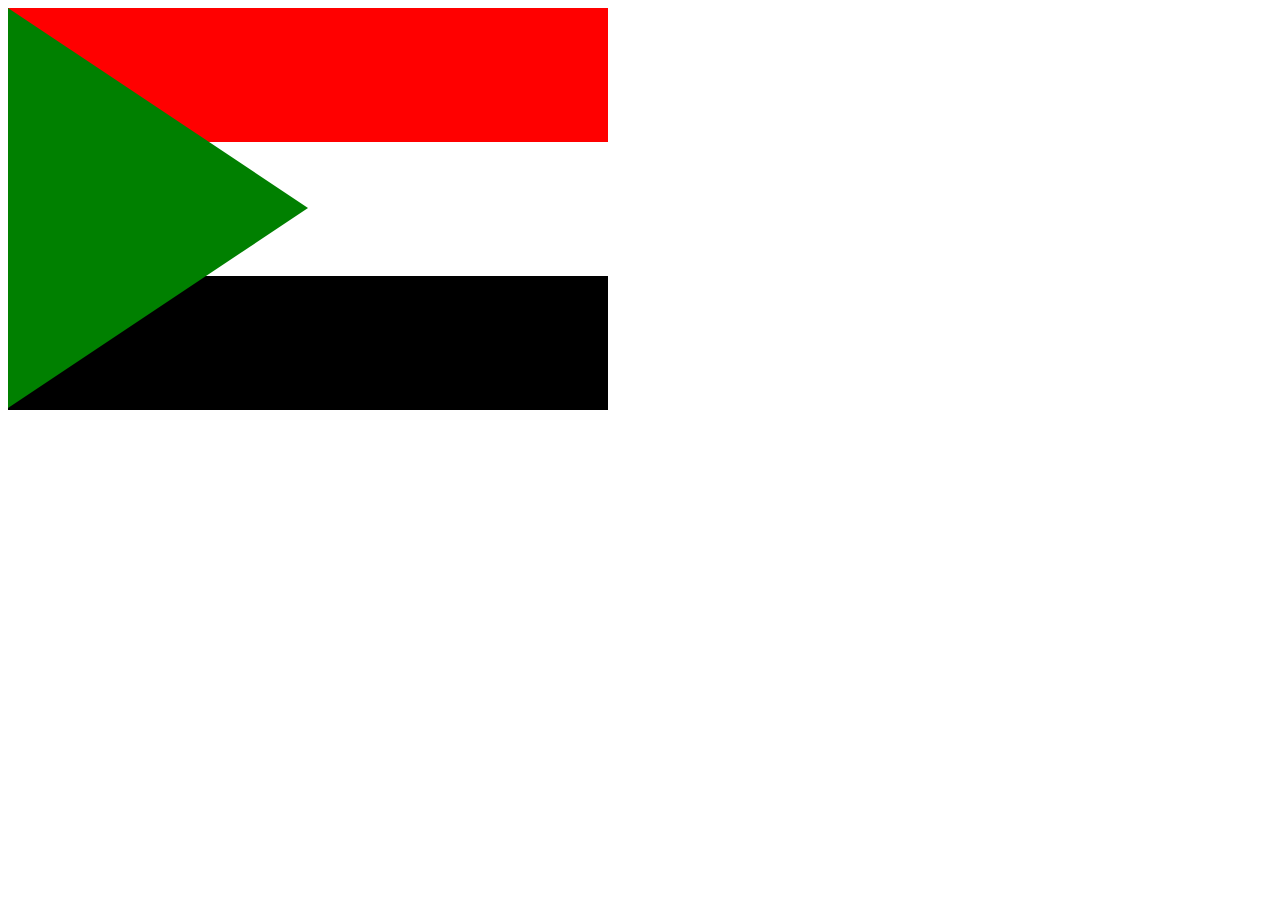
==== index.html @ f3982be5 "Rename flag.html to index.html" ====
<!DOCTYPE html>
<html>
	<head>
		<meta charset="UTF-8">
		<link rel="stylesheet" href="css/flag.css" />
		<script type="text/javascript" src="js/jquery.min.js"></script>
		<script type="text/javascript" src="js/script.js"></script>
		
		<title>Page Title</title>
	</head>

	<body>
	
	<div id="container">
		<div class="rectangle" id="red"></div>
		<div class="rectangle" id="white"></div>
		<div class="rectangle" id="black"></div>	
		<div id="triangle-right"></div>
	
	</div>

	</body>

</html>
---- css/flag.css ----
/* #container{
	width: 600px;
	height: 400px;
	overflow: hidden;
	} */
	
	.rectangle{
	width:600px;
	height: 134px;
	position: relative;
	top:0px;
	left:0px;
	z-index: 0;
	} 
	
	#red{
	background:red;
	}
	
	#white{
	background: white;
	}
	
	#black{	
	background:black;
	}
	
	#triangle-right{
	width: 0;
	height: 0;
	border-top: 200px solid transparent;
	border-left: 300px solid green;
	border-bottom: 200px solid transparent;
	position: absolute;
	top:8px;
	left:8px;
	z-index:1;
	}
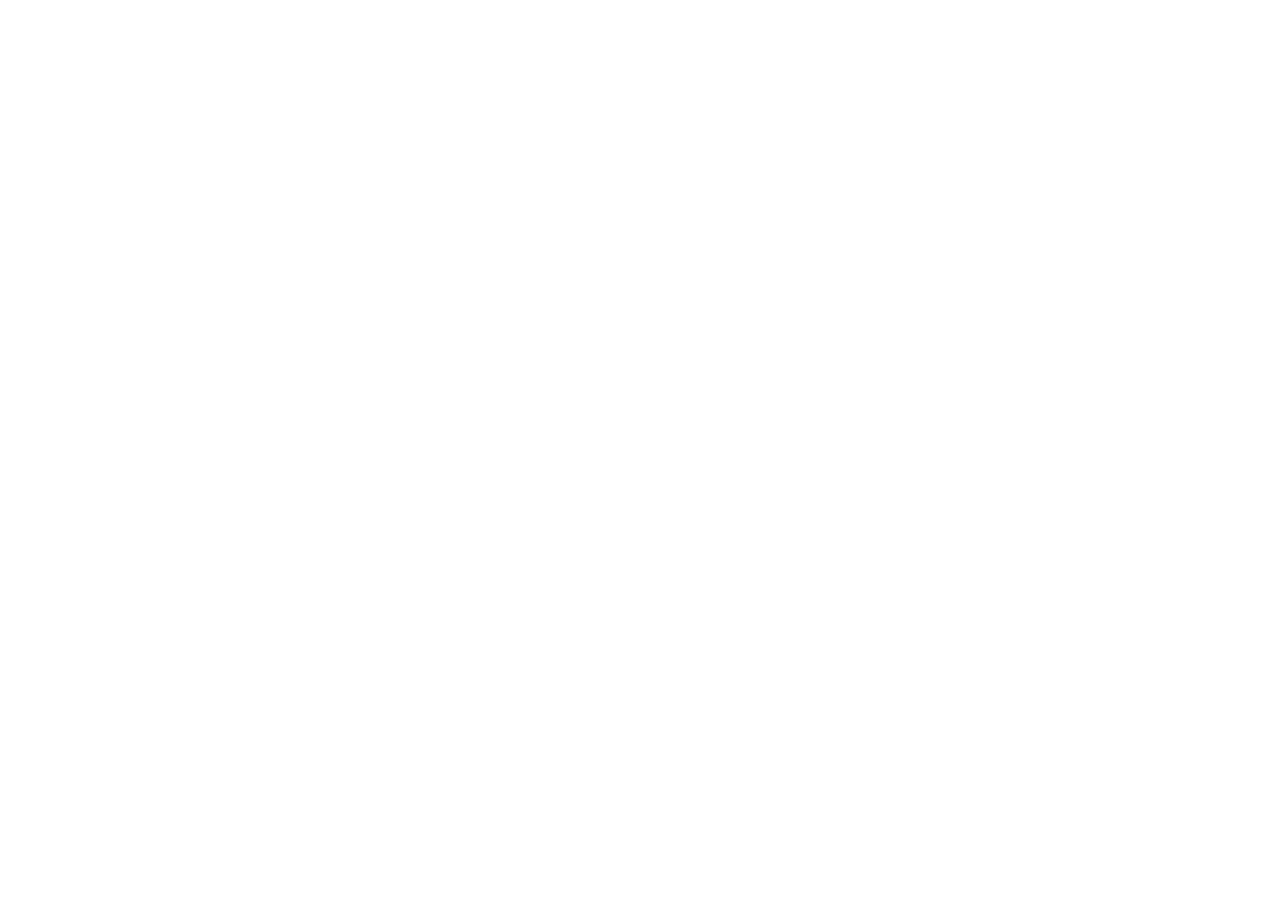
==== commit 0c42d152: "Update index.html" ====
--- a/index.html
+++ b/index.html
@@ -2,7 +2,7 @@
 <html>
 	<head>
 		<meta charset="UTF-8">
-		<link rel="stylesheet" href="css/flag.css" />
+		<link rel="stylesheet" href="css/default.css" />
 		<script type="text/javascript" src="js/jquery.min.js"></script>
 		<script type="text/javascript" src="js/script.js"></script>
 		
